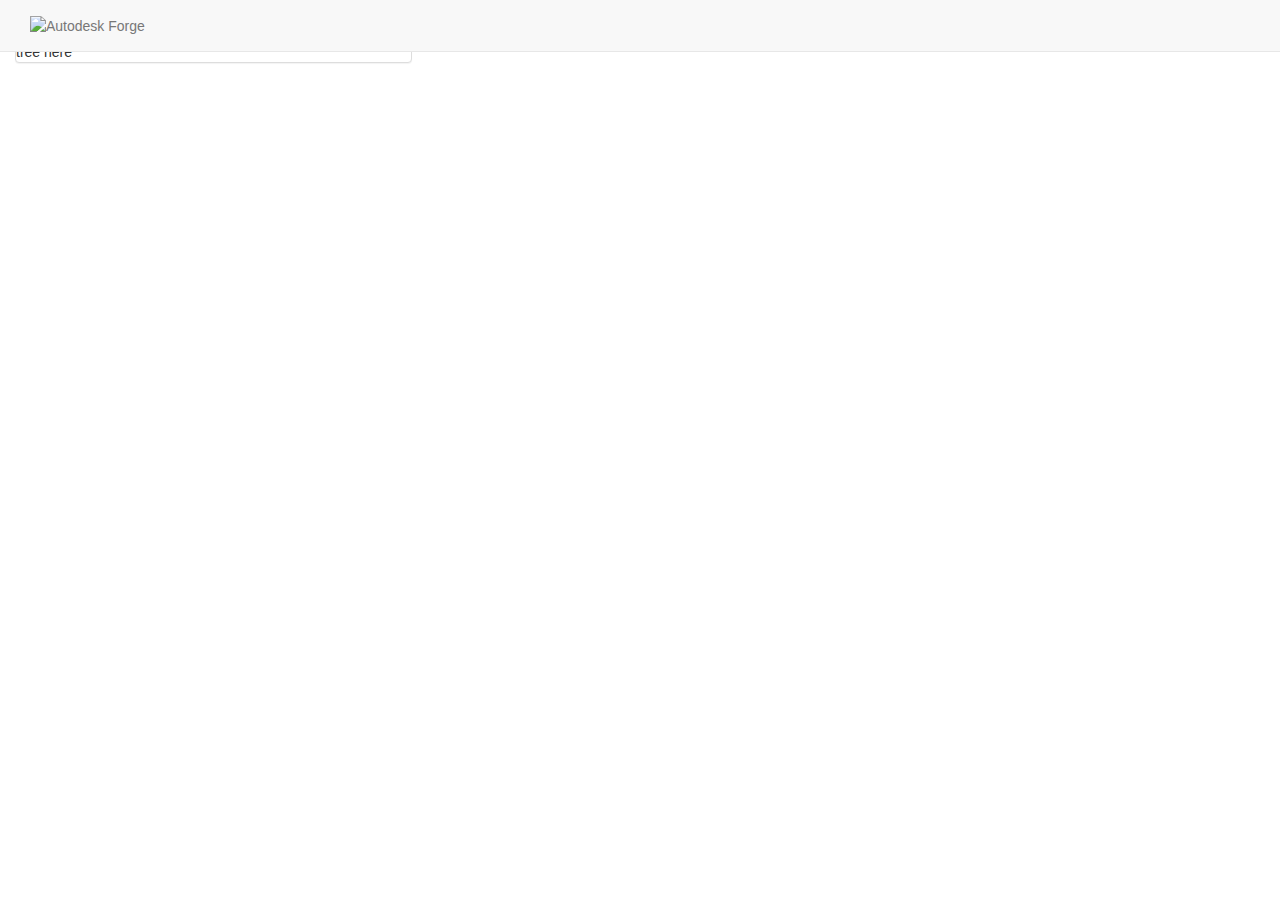
==== forge.html @ 2f867d9d "Create forge.html" ====
﻿<!DOCTYPE html>
<html>

<head>
    <title>View Models - Autodesk Forge</title>
    <meta charset="utf-8" />
    <link rel="shortcut icon" href="https://github.com/Autodesk-Forge/learn.forge.viewmodels/raw/master/img/favicon.ico">
    <!-- Common packages: jQuery, Bootstrap, jsTree -->
    <script src="//cdnjs.cloudflare.com/ajax/libs/jquery/3.3.1/jquery.min.js"></script>
    <script src="//cdnjs.cloudflare.com/ajax/libs/twitter-bootstrap/3.4.1/js/bootstrap.min.js"></script>
    <script src="//cdnjs.cloudflare.com/ajax/libs/jstree/3.3.7/jstree.min.js"></script>
    <link rel="stylesheet" href="//cdnjs.cloudflare.com/ajax/libs/twitter-bootstrap/3.4.1/css/bootstrap.min.css">
    <link rel="stylesheet" href="//cdnjs.cloudflare.com/ajax/libs/jstree/3.3.7/themes/default/style.min.css" />
    <!-- Autodesk Forge Viewer files -->
    <link rel="stylesheet" href="https://developer.api.autodesk.com/modelderivative/v2/viewers/7.*/style.min.css" type="text/css">
    <script src="https://developer.api.autodesk.com/modelderivative/v2/viewers/7.*/viewer3D.min.js"></script>
    <!-- this project files -->
    <link href="css/main.css" rel="stylesheet" />
    <script src="js/ForgeTree.js"></script>
    <script src="js/ForgeViewer.js"></script>
    <script src="/js/handleselectionextension.js"></script>
    
</head>

<body>
    <!-- Fixed navbar by Bootstrap: https://getbootstrap.com/examples/navbar-fixed-top/ -->
    <nav class="navbar navbar-default navbar-fixed-top">
        <div class="container-fluid">
            <ul class="nav navbar-nav left">
                <li>
                    <a href="http://forge.autodesk.com" target="_blank">
                        <img alt="Autodesk Forge" src="//developer.static.autodesk.com/images/logo_forge-2-line.png" height="20">
                    </a>
                </li>
            </ul>
        </div>
    </nav>
    <!-- End of navbar -->
    <div class="container-fluid fill">
        <div class="row fill">
            <div class="col-sm-4 fill">
                <div class="panel panel-default fill">
                    <div class="panel-heading" data-toggle="tooltip">
                        Buckets &amp; Objects
                        <span id="refreshBuckets" class="glyphicon glyphicon-refresh" style="cursor: pointer"></span>
                        <button class="btn btn-xs btn-info" style="float: right" id="showFormCreateBucket" data-toggle="modal" data-target="#createBucketModal">
                            <span class="glyphicon glyphicon-folder-close"></span> New bucket
                        </button>
                    </div>
                    <div id="appBuckets">
                        tree here
                    </div>
                </div>
            </div>
            <div class="col-sm-8 fill">
                <div id="forgeViewer"></div>
            </div>
        </div>
    </div>
    <form id="uploadFile" method='post' enctype="multipart/form-data">
        <input id="hiddenUploadField" type="file" name="theFile" style="visibility:hidden" />
    </form>
    <!-- Modal Create Bucket -->
    <div class="modal fade" id="createBucketModal" tabindex="-1" role="dialog" aria-labelledby="myModalLabel">
        <div class="modal-dialog" role="document">
            <div class="modal-content">
                <div class="modal-header">
                    <button type="button" class="close" data-dismiss="modal" aria-label="Cancel">
                        <span aria-hidden="true">&times;</span>
                    </button>
                    <h4 class="modal-title" id="myModalLabel">Create new bucket</h4>
                </div>
                <div class="modal-body">
                    <input type="text" id="newBucketKey" class="form-control"> For demonstration purposes, objects (files)
                    are NOT automatically translated. After you upload, right click on
                    the object and select "Translate". Note: Technically your bucket name is required to be globally unique across
                    the entire platform - to keep things simple with this tutorial your client ID will be prepended by default to
                    your bucket name and in turn masked by the UI so you only have to make sure your bucket name is unique within
                    your current Forge app.
                </div>
                <div class="modal-footer">
                    <button type="button" class="btn btn-default" data-dismiss="modal">Cancel</button>
                    <button type="button" class="btn btn-primary" id="createNewBucket">Go ahead, create the bucket</button>
                </div>
            </div>
        </div>
    </div>
</body>

</html>
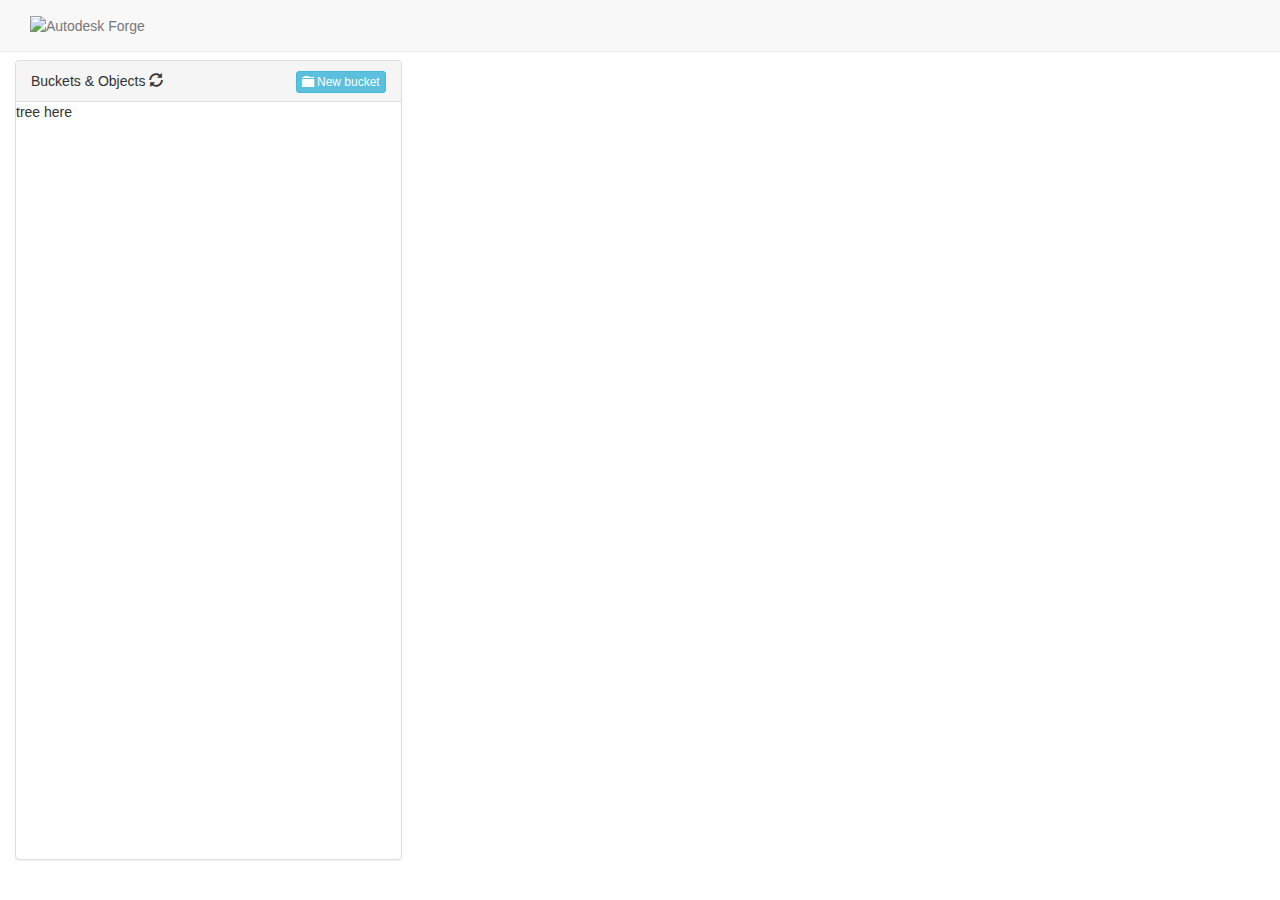
==== commit 04a65db1: "Update forge.html" ====
--- a/forge.html
+++ b/forge.html
@@ -15,7 +15,7 @@
     <link rel="stylesheet" href="https://developer.api.autodesk.com/modelderivative/v2/viewers/7.*/style.min.css" type="text/css">
     <script src="https://developer.api.autodesk.com/modelderivative/v2/viewers/7.*/viewer3D.min.js"></script>
     <!-- this project files -->
-    <link href="css/main.css" rel="stylesheet" />
+    <link href="main.css" rel="stylesheet" />
     <script src="js/ForgeTree.js"></script>
     <script src="js/ForgeViewer.js"></script>
     <script src="/js/handleselectionextension.js"></script>
--- a/main.css
+++ b/main.css
@@ -0,0 +1,30 @@
+﻿html, body {
+    min-height: 100%;
+    height: 100%;
+}
+
+.fill {
+    height: calc(100vh - 100px);
+}
+
+body {
+    padding-top: 60px; /* space for the top nav bar */
+    margin-right: 30px;
+}
+
+#appBuckets {
+    overflow: auto;
+    width: 100%;
+    height: calc(100vh - 150px);
+}
+
+#forgeViewer {
+    width: 100%;
+}
+
+.handleSelectionExtensionIcon {
+    background-image: url(/css/icon.png);
+    background-size: 24px;
+    background-repeat: no-repeat;
+    background-position: center;
+}
